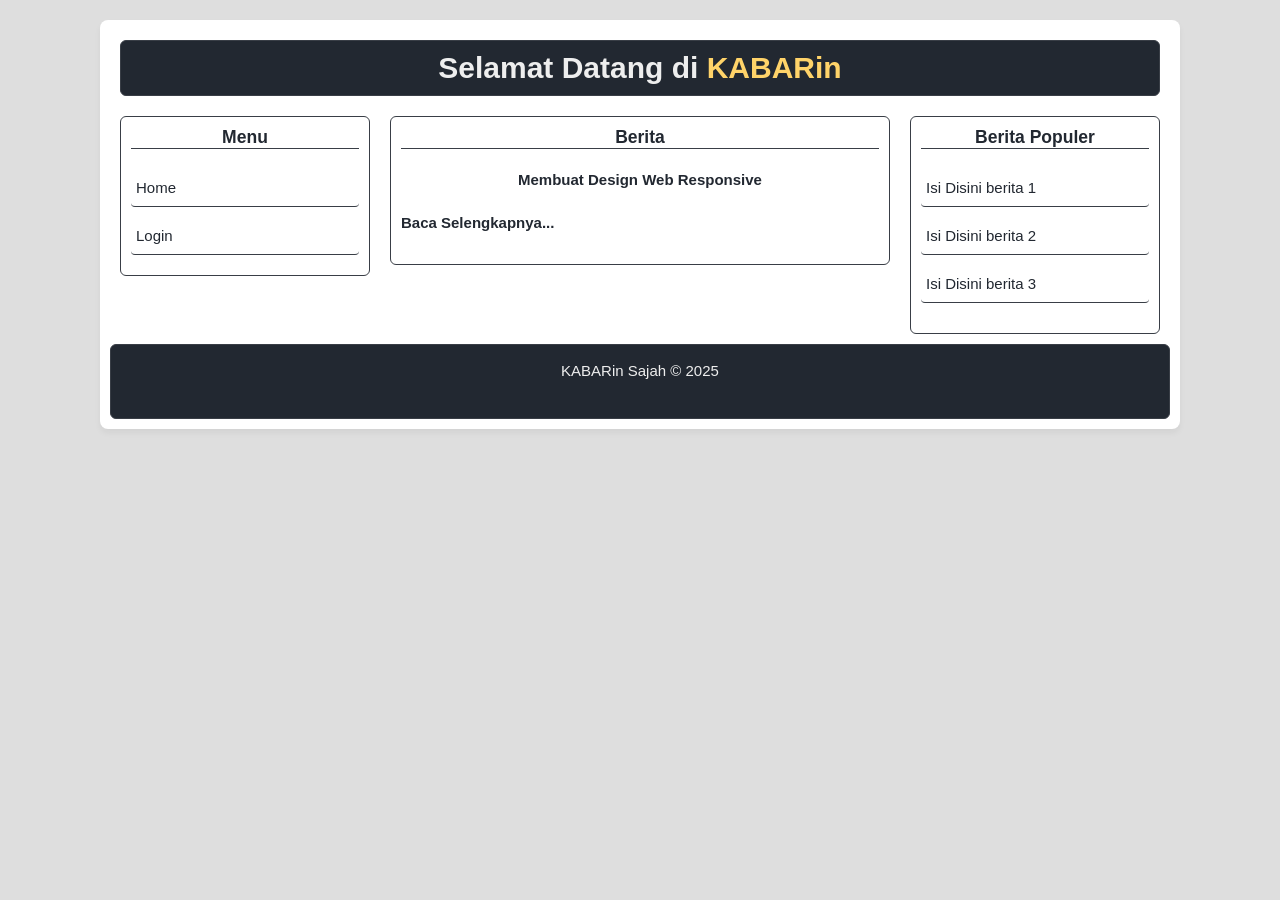
==== news/news1.html @ 0d75be3e "Add files via upload" ====
<!DOCTYPE html>
<html lang="id">

<head>
      <meta charset="UTF-8">
      <meta name="viewport" content="width=device-width, initial-scale=1.0">
      <title>KABARin</title>
      <link rel="stylesheet" href="../style.css">
</head>

<body>
      <div class="container">
            <div class="header">
                  <h1 style="text-align: center;">Selamat Datang di <b class="tag">KABARin</b></h1>
            </div>

            <div class="main">
                  <div class="left">
                        <h3 style="text-align: center;">Menu</h3>
                        <ul>
                              <li><a href="../index.html">Home</a></li>
                              <li><a href="../pages/login.html">Login</a></li>
                        </ul>
                  </div>
            </div>

            <div class="middle">
                  <h3 style="text-align: center;">Berita</h3>
                  <p style="text-align: center;"><strong><a href="#">Membuat Design Web Responsive</a></strong></p>
                  <p><a href="#">Baca Selengkapnya...</a></p>
            </div>

            <div class="right">
                  <h3 style="text-align: center;">Berita Populer</h3>
                  <p>
                  <ul>
                        <li><a href="news1.html">Isi Disini berita 1</a></li>
                        <li><a href="news2.html">Isi Disini berita 2</a></li>
                        <li><a href="news3.html">Isi Disini berita 3</a></li>
                  </ul>
                  </p>
            </div>

            <div class="footer">
                  <p style="text-align: center;">KABARin Sajah &copy; 2025</p>
            </div>
      </div>
</body>

</html>
---- style.css ----
:root {
      --main-color: #222831;
      --secondary-color: #393E46;
      --text-color: #EEEEEE;
      --background-color: #FFFFFF;
      --accent-color: #FFD369;
}

* {
      margin: 0;
      padding: 0;
      box-sizing: border-box;
}

body {
      background: #dedede;
      font-family: 'poppins', arial;
      font-size: 15px;
      color: var(--main-color);
}

p {
      margin-bottom: 20px;
      line-height: 1.5em;
}

h3 {
      margin-bottom: 20px;
      border-bottom: 1px solid var(--secondary-color);
      color: var(--main-color);
}

a {
      text-decoration: none;
      color: var(--main-color);
}

a:hover {
      color: var(--accent-color);
}

.tag {
      color: var(--accent-color);
      text-align: center;
}

.container {
      max-width: 1080px;
      margin: 20px auto;
      background: var(--background-color);
      overflow: hidden;
      padding: 10px;
      border-radius: 8px;
      box-shadow: 0 4px 6px rgba(0, 0, 0, 0.05);
}

.header {
      border: 1px solid var(--secondary-color);
      padding: 10px;
      margin: 10px;
      background: var(--main-color);
      color: var(--text-color);
      border-radius: 6px;
}

.left {
      width: 250px;
      border: 1px solid var(--secondary-color);
      padding: 10px;
      margin: 10px;
      float: left;
      background: var(--background-color);
      border-radius: 6px;
}

.left ul {
      list-style-type: none;
}

.left ul li a {
      display: block;
      border-bottom: 1px solid var(--secondary-color);
      margin-bottom: 10px;
      padding: 10px 5px;
      color: var(--main-color);
      border-radius: 4px;
      transition: all 0.3s ease;
}

.left ul li a:hover {
      color: var(--text-color);
      background: var(--main-color);
}

.middle {
      width: 500px;
      border: 1px solid var(--secondary-color);
      padding: 10px;
      margin: 10px;
      float: left;
      background: var(--background-color);
      border-radius: 6px;
}

.middle img {
      max-width: 100%;
      height: auto;
      border-radius: 4px;
}

.middle a {
      font-weight: bold;
}

.right {
      width: 250px;
      border: 1px solid var(--secondary-color);
      padding: 10px;
      margin: 10px;
      float: left;
      background: var(--background-color);
      border-radius: 6px;
}

.right ul {
      list-style-type: none;
}

.right ul li {
      display: block;
}

.right ul li a {
      display: block;
      border-bottom: 1px solid var(--secondary-color);
      margin-bottom: 10px;
      padding: 10px 5px;
      border-radius: 4px;
      transition: all 0.3s ease;
}

.right ul li a:hover {
      color: var(--text-color);
      background: var(--main-color);
}

.footer {
      clear: both;
      border: 1px solid var(--secondary-color);
      padding: 15px;
      background: var(--main-color);
      border-radius: 6px;
      text-align: center;
      color: var(--text-color);
}

/* Styling untuk form */
form {
      max-width: 300px;
      margin: 0 auto;
      padding: 20px;
}

/* Styling untuk label */
label {
      display: block;
      margin-bottom: 8px;
      font-weight: 600;
      color: var(--main-color);
}

/* Styling untuk input text dan password */
input[type="text"],
input[type="password"] {
      width: 100%;
      padding: 12px;
      margin-bottom: 15px;
      border: 2px solid var(--secondary-color);
      border-radius: 4px;
      background-color: var(--background-color);
      color: var(--main-color);
      font-family: 'poppins', arial;
      font-size: 14px;
      transition: all 0.3s ease;
}

/* Efek focus pada input */
input[type="text"]:focus,
input[type="password"]:focus {
      outline: none;
      border-color: var(--accent-color);
      box-shadow: 0 0 5px rgba(255, 211, 105, 0.5);
}

/* Styling untuk tombol submit */
input[type="submit"] {
      width: 100%;
      padding: 12px;
      background-color: var(--accent-color);
      color: var(--main-color);
      border: none;
      border-radius: 4px;
      font-family: 'poppins', arial;
      font-size: 16px;
      font-weight: 600;
      cursor: pointer;
      transition: all 0.3s ease;
}

/* Efek hover pada tombol submit */
input[type="submit"]:hover {
      background-color: #e6be5f;
      transform: translateY(-2px);
      box-shadow: 0 4px 8px rgba(0, 0, 0, 0.1);
}

/* Efek active pada tombol submit */
input[type="submit"]:active {
      transform: translateY(0);
      box-shadow: none;
}

/* Styling untuk note di bawah form */
form p {
      margin-top: 20px;
      font-size: 13px;
      color: var(--main-color);
      opacity: 0.8;
      line-height: 1.4;
}

/* Styling untuk teks berwarna merah pada note */
form b {
      color: red;
      font-weight: 600;
}

@media screen and (max-width: 959px) {
      #container {
            width: 100%;
      }

      #left-column {
            width: 70%;
      }

      #right-column {
            width: 30%;
      }

      img {
            width: 100%;
      }
}

@media screen and (max-width: 1080px) {
      .container {
            width: 100%;
      }

      .left {
            width: 25%;
            background: var(--background-color);
      }

      .middle {
            width: 68%;
            float: right;
      }

      .right {
            clear: both;
            padding: 1% 4%;
            width: auto;
            float: none;
            background: var(--background-color);
      }
}

@media screen and (max-width: 780px) {

      .header,
      footer {
            text-align: center;
      }

      .left {
            width: auto;
            float: none;
      }

      .middle {
            width: auto;
            float: none;
      }
}
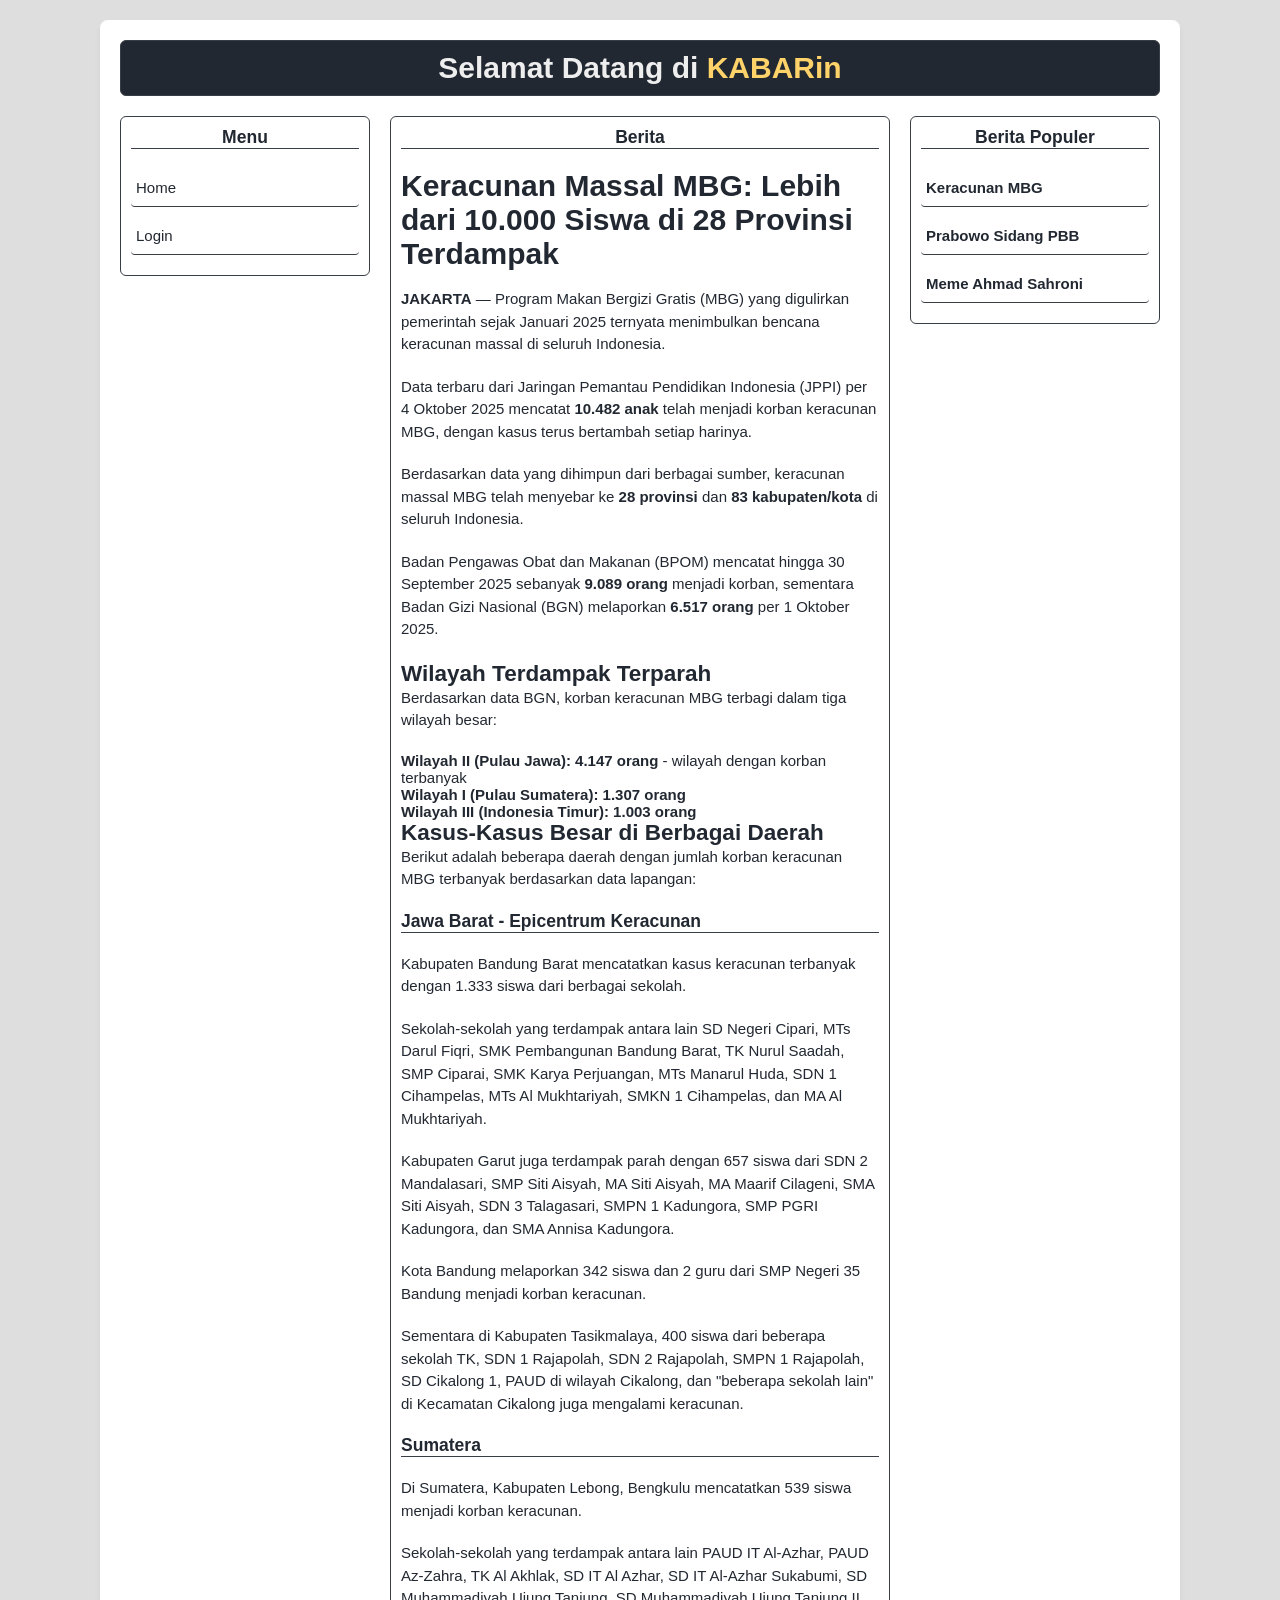
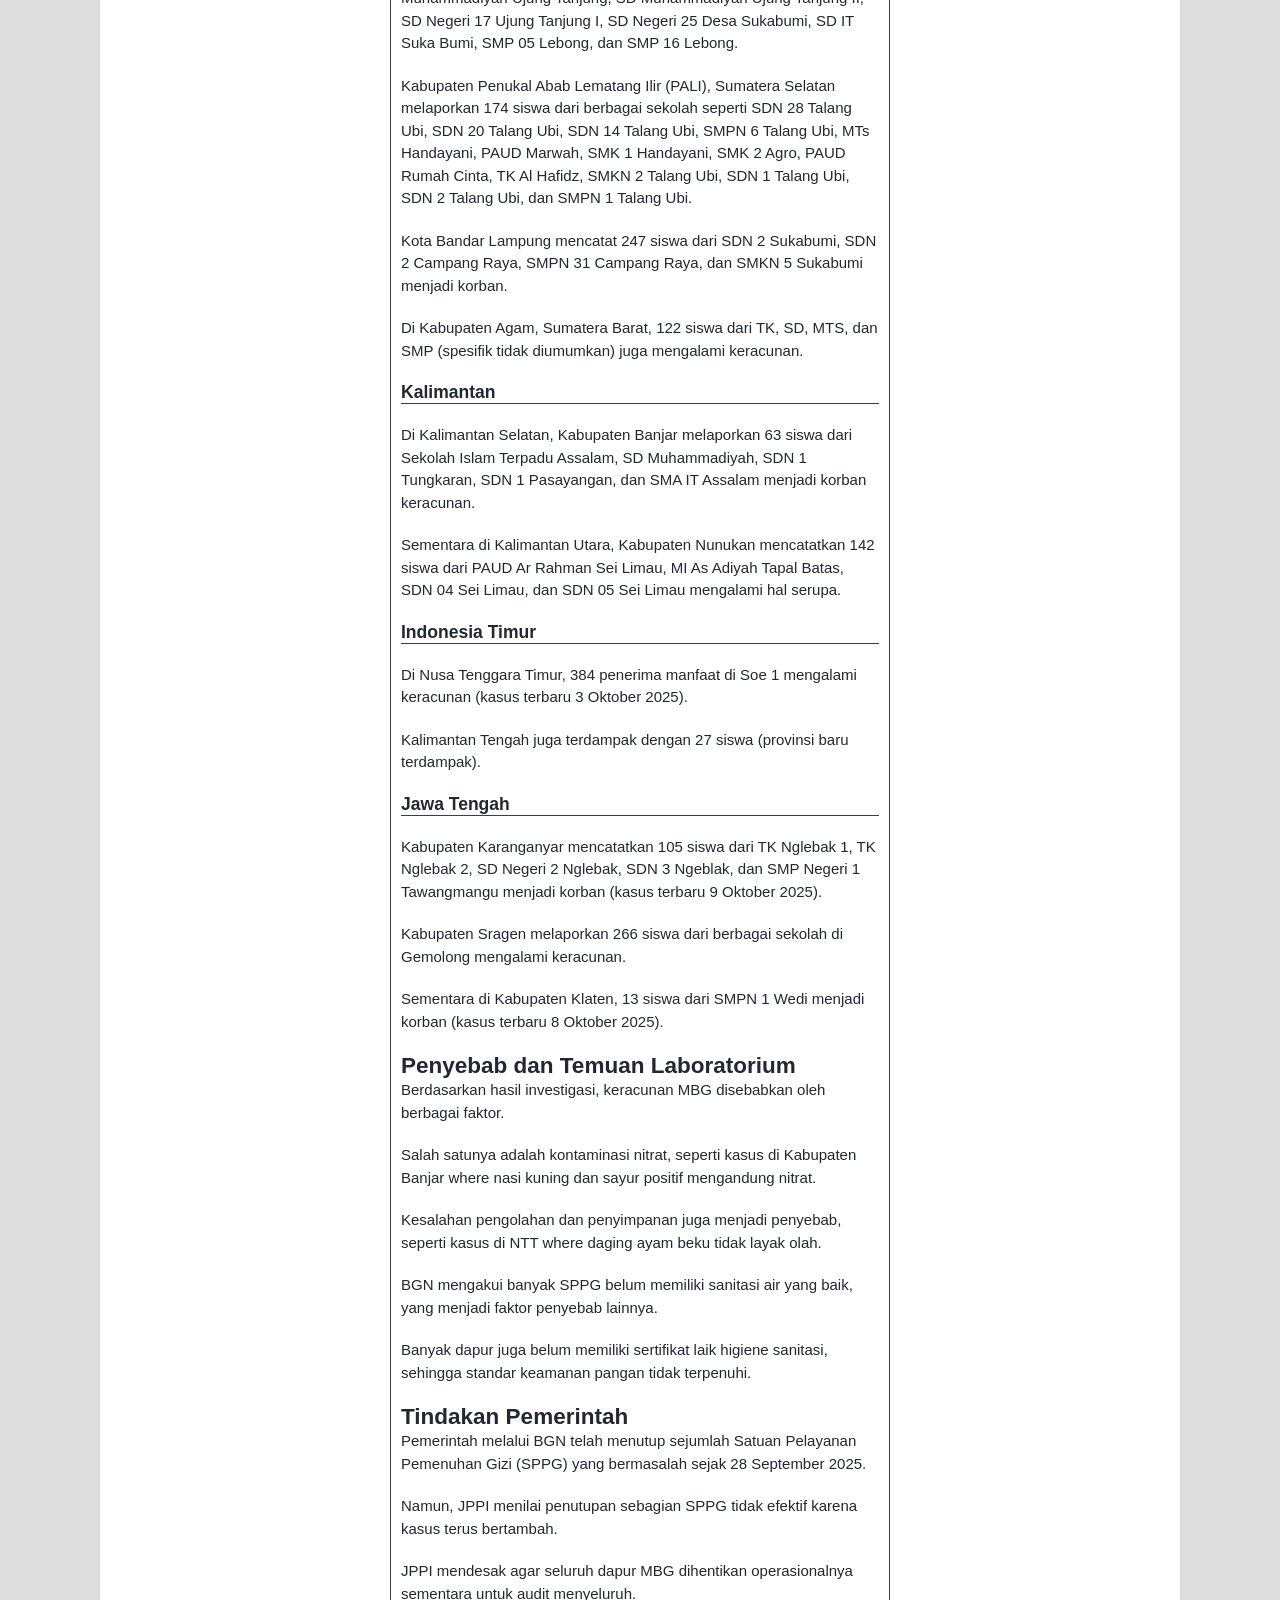
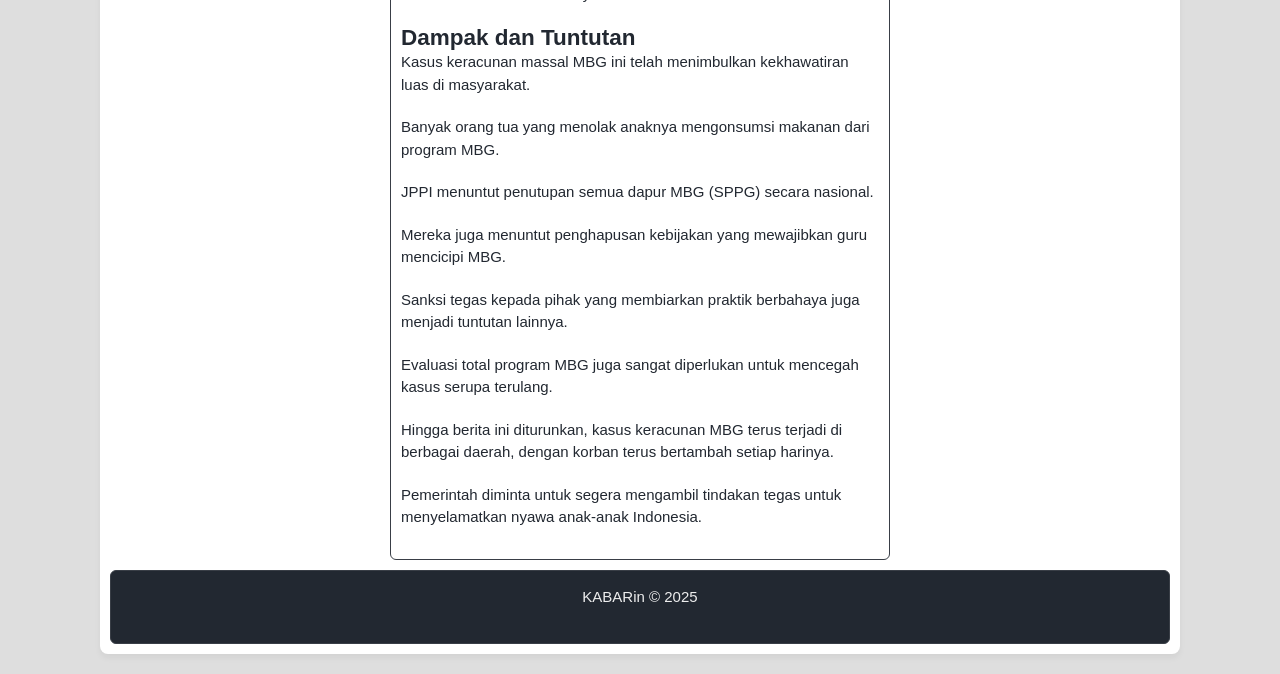
==== commit f7aafecc: "Add files via upload" ====
--- a/news/news1.html
+++ b/news/news1.html
@@ -22,27 +22,136 @@
                               <li><a href="../pages/login.html">Login</a></li>
                         </ul>
                   </div>
-            </div>
 
-            <div class="middle">
-                  <h3 style="text-align: center;">Berita</h3>
-                  <p style="text-align: center;"><strong><a href="#">Membuat Design Web Responsive</a></strong></p>
-                  <p><a href="#">Baca Selengkapnya...</a></p>
-            </div>
+                  <div class="middle">
+                        <h3 style="text-align: center;">Berita</h3>
+                        <h1>Keracunan Massal MBG: Lebih dari 10.000 Siswa di 28 Provinsi Terdampak</h1><br>
 
-            <div class="right">
-                  <h3 style="text-align: center;">Berita Populer</h3>
-                  <p>
-                  <ul>
-                        <li><a href="news1.html">Isi Disini berita 1</a></li>
-                        <li><a href="news2.html">Isi Disini berita 2</a></li>
-                        <li><a href="news3.html">Isi Disini berita 3</a></li>
-                  </ul>
-                  </p>
+                        <p><b>JAKARTA</b> — Program Makan Bergizi Gratis (MBG) yang digulirkan pemerintah sejak Januari
+                              2025 ternyata menimbulkan bencana keracunan massal di seluruh Indonesia.</p>
+                        <p>Data terbaru dari Jaringan Pemantau Pendidikan Indonesia (JPPI) per 4 Oktober 2025 mencatat
+                              <b>10.482 anak</b> telah menjadi korban keracunan MBG, dengan kasus terus bertambah setiap
+                              harinya.
+                        </p>
+
+                        <p>Berdasarkan data yang dihimpun dari berbagai sumber, keracunan massal MBG telah menyebar ke
+                              <b>28 provinsi</b> dan <b>83 kabupaten/kota</b> di seluruh Indonesia.
+                        </p>
+                        <p>Badan Pengawas Obat dan Makanan (BPOM) mencatat hingga 30 September 2025 sebanyak <b>9.089
+                                    orang</b> menjadi korban, sementara Badan Gizi Nasional (BGN) melaporkan <b>6.517
+                                    orang</b> per 1 Oktober 2025.</p>
+
+                        <h2>Wilayah Terdampak Terparah</h2>
+                        <p>Berdasarkan data BGN, korban keracunan MBG terbagi dalam tiga wilayah besar:</p>
+                        <ul>
+                              <li><b>Wilayah II (Pulau Jawa): 4.147 orang</b> - wilayah dengan korban terbanyak</li>
+                              <li><b>Wilayah I (Pulau Sumatera): 1.307 orang</b></li>
+                              <li><b>Wilayah III (Indonesia Timur): 1.003 orang</b></li>
+                        </ul>
+
+                        <h2>Kasus-Kasus Besar di Berbagai Daerah</h2>
+                        <p>Berikut adalah beberapa daerah dengan jumlah korban keracunan MBG terbanyak berdasarkan data
+                              lapangan:</p>
+
+                        <h3>Jawa Barat - Epicentrum Keracunan</h3>
+                        <p>Kabupaten Bandung Barat mencatatkan kasus keracunan terbanyak dengan 1.333 siswa dari
+                              berbagai sekolah.</p>
+                        <p>Sekolah-sekolah yang terdampak antara lain SD Negeri Cipari, MTs Darul Fiqri, SMK Pembangunan
+                              Bandung Barat, TK Nurul Saadah, SMP Ciparai, SMK Karya Perjuangan, MTs Manarul Huda, SDN 1
+                              Cihampelas, MTs Al Mukhtariyah, SMKN 1 Cihampelas, dan MA Al Mukhtariyah.</p>
+                        <p>Kabupaten Garut juga terdampak parah dengan 657 siswa dari SDN 2 Mandalasari, SMP Siti
+                              Aisyah, MA Siti Aisyah, MA Maarif Cilageni, SMA Siti Aisyah, SDN 3 Talagasari, SMPN 1
+                              Kadungora, SMP PGRI Kadungora, dan SMA Annisa Kadungora.</p>
+                        <p>Kota Bandung melaporkan 342 siswa dan 2 guru dari SMP Negeri 35 Bandung menjadi korban
+                              keracunan.</p>
+                        <p>Sementara di Kabupaten Tasikmalaya, 400 siswa dari beberapa sekolah TK, SDN 1 Rajapolah, SDN
+                              2 Rajapolah, SMPN 1 Rajapolah, SD Cikalong 1, PAUD di wilayah Cikalong, dan "beberapa
+                              sekolah lain" di Kecamatan Cikalong juga mengalami keracunan.</p>
+
+                        <h3>Sumatera</h3>
+                        <p>Di Sumatera, Kabupaten Lebong, Bengkulu mencatatkan 539 siswa menjadi korban keracunan.</p>
+                        <p>Sekolah-sekolah yang terdampak antara lain PAUD IT Al-Azhar, PAUD Az-Zahra, TK Al Akhlak, SD
+                              IT Al Azhar, SD IT Al-Azhar Sukabumi, SD Muhammadiyah Ujung Tanjung, SD Muhammadiyah Ujung
+                              Tanjung II, SD Negeri 17 Ujung Tanjung I, SD Negeri 25 Desa Sukabumi, SD IT Suka Bumi, SMP
+                              05 Lebong, dan SMP 16 Lebong.</p>
+                        <p>Kabupaten Penukal Abab Lematang Ilir (PALI), Sumatera Selatan melaporkan 174 siswa dari
+                              berbagai sekolah seperti SDN 28 Talang Ubi, SDN 20 Talang Ubi, SDN 14 Talang Ubi, SMPN 6
+                              Talang Ubi, MTs Handayani, PAUD Marwah, SMK 1 Handayani, SMK 2 Agro, PAUD Rumah Cinta, TK
+                              Al Hafidz, SMKN 2 Talang Ubi, SDN 1 Talang Ubi, SDN 2 Talang Ubi, dan SMPN 1 Talang Ubi.
+                        </p>
+                        <p>Kota Bandar Lampung mencatat 247 siswa dari SDN 2 Sukabumi, SDN 2 Campang Raya, SMPN 31
+                              Campang Raya, dan SMKN 5 Sukabumi menjadi korban.</p>
+                        <p>Di Kabupaten Agam, Sumatera Barat, 122 siswa dari TK, SD, MTS, dan SMP (spesifik tidak
+                              diumumkan) juga mengalami keracunan.</p>
+
+                        <h3>Kalimantan</h3>
+                        <p>Di Kalimantan Selatan, Kabupaten Banjar melaporkan 63 siswa dari Sekolah Islam Terpadu
+                              Assalam, SD Muhammadiyah, SDN 1 Tungkaran, SDN 1 Pasayangan, dan SMA IT Assalam menjadi
+                              korban keracunan.</p>
+                        <p>Sementara di Kalimantan Utara, Kabupaten Nunukan mencatatkan 142 siswa dari PAUD Ar Rahman
+                              Sei Limau, MI As Adiyah Tapal Batas, SDN 04 Sei Limau, dan SDN 05 Sei Limau mengalami hal
+                              serupa.</p>
+
+                        <h3>Indonesia Timur</h3>
+                        <p>Di Nusa Tenggara Timur, 384 penerima manfaat di Soe 1 mengalami keracunan (kasus terbaru 3
+                              Oktober 2025).</p>
+                        <p>Kalimantan Tengah juga terdampak dengan 27 siswa (provinsi baru terdampak).</p>
+
+                        <h3>Jawa Tengah</h3>
+                        <p>Kabupaten Karanganyar mencatatkan 105 siswa dari TK Nglebak 1, TK Nglebak 2, SD Negeri 2
+                              Nglebak, SDN 3 Ngeblak, dan SMP Negeri 1 Tawangmangu menjadi korban (kasus terbaru 9
+                              Oktober 2025).</p>
+                        <p>Kabupaten Sragen melaporkan 266 siswa dari berbagai sekolah di Gemolong mengalami keracunan.
+                        </p>
+                        <p>Sementara di Kabupaten Klaten, 13 siswa dari SMPN 1 Wedi menjadi korban (kasus terbaru 8
+                              Oktober 2025).</p>
+
+                        <h2>Penyebab dan Temuan Laboratorium</h2>
+                        <p>Berdasarkan hasil investigasi, keracunan MBG disebabkan oleh berbagai faktor.</p>
+                        <p>Salah satunya adalah kontaminasi nitrat, seperti kasus di Kabupaten Banjar where nasi kuning
+                              dan sayur positif mengandung nitrat.</p>
+                        <p>Kesalahan pengolahan dan penyimpanan juga menjadi penyebab, seperti kasus di NTT where daging
+                              ayam beku tidak layak olah.</p>
+                        <p>BGN mengakui banyak SPPG belum memiliki sanitasi air yang baik, yang menjadi faktor penyebab
+                              lainnya.</p>
+                        <p>Banyak dapur juga belum memiliki sertifikat laik higiene sanitasi, sehingga standar keamanan
+                              pangan tidak terpenuhi.</p>
+
+                        <h2>Tindakan Pemerintah</h2>
+                        <p>Pemerintah melalui BGN telah menutup sejumlah Satuan Pelayanan Pemenuhan Gizi (SPPG) yang
+                              bermasalah sejak 28 September 2025.</p>
+                        <p>Namun, JPPI menilai penutupan sebagian SPPG tidak efektif karena kasus terus bertambah.</p>
+                        <p>JPPI mendesak agar seluruh dapur MBG dihentikan operasionalnya sementara untuk audit
+                              menyeluruh.</p>
+
+                        <h2>Dampak dan Tuntutan</h2>
+                        <p>Kasus keracunan massal MBG ini telah menimbulkan kekhawatiran luas di masyarakat.</p>
+                        <p>Banyak orang tua yang menolak anaknya mengonsumsi makanan dari program MBG.</p>
+                        <p>JPPI menuntut penutupan semua dapur MBG (SPPG) secara nasional.</p>
+                        <p>Mereka juga menuntut penghapusan kebijakan yang mewajibkan guru mencicipi MBG.</p>
+                        <p>Sanksi tegas kepada pihak yang membiarkan praktik berbahaya juga menjadi tuntutan lainnya.
+                        </p>
+                        <p>Evaluasi total program MBG juga sangat diperlukan untuk mencegah kasus serupa terulang.</p>
+
+                        <p>Hingga berita ini diturunkan, kasus keracunan MBG terus terjadi di berbagai daerah, dengan
+                              korban terus bertambah setiap harinya.</p>
+                        <p>Pemerintah diminta untuk segera mengambil tindakan tegas untuk menyelamatkan nyawa anak-anak
+                              Indonesia.</p>
+                  </div>
+
+                  <div class="right">
+                        <h3 style="text-align: center;">Berita Populer</h3>
+                        <ul>
+                              <li><a href="news1.html"><b>Keracunan MBG</b></a></li>
+                              <li><a href="news2.html"><b>Prabowo Sidang PBB</b></a></li>
+                              <li><a href="news3.html"><b>Meme Ahmad Sahroni</b></a></li>
+                        </ul>
+                  </div>
+
             </div>
 
             <div class="footer">
-                  <p style="text-align: center;">KABARin Sajah &copy; 2025</p>
+                  <p style="text-align: center;">KABARin &copy; 2025</p>
             </div>
       </div>
 </body>
--- a/style.css
+++ b/style.css
@@ -17,6 +17,10 @@
       font-family: 'poppins', arial;
       font-size: 15px;
       color: var(--main-color);
+}
+
+ul {
+      list-style-type: none;
 }
 
 p {
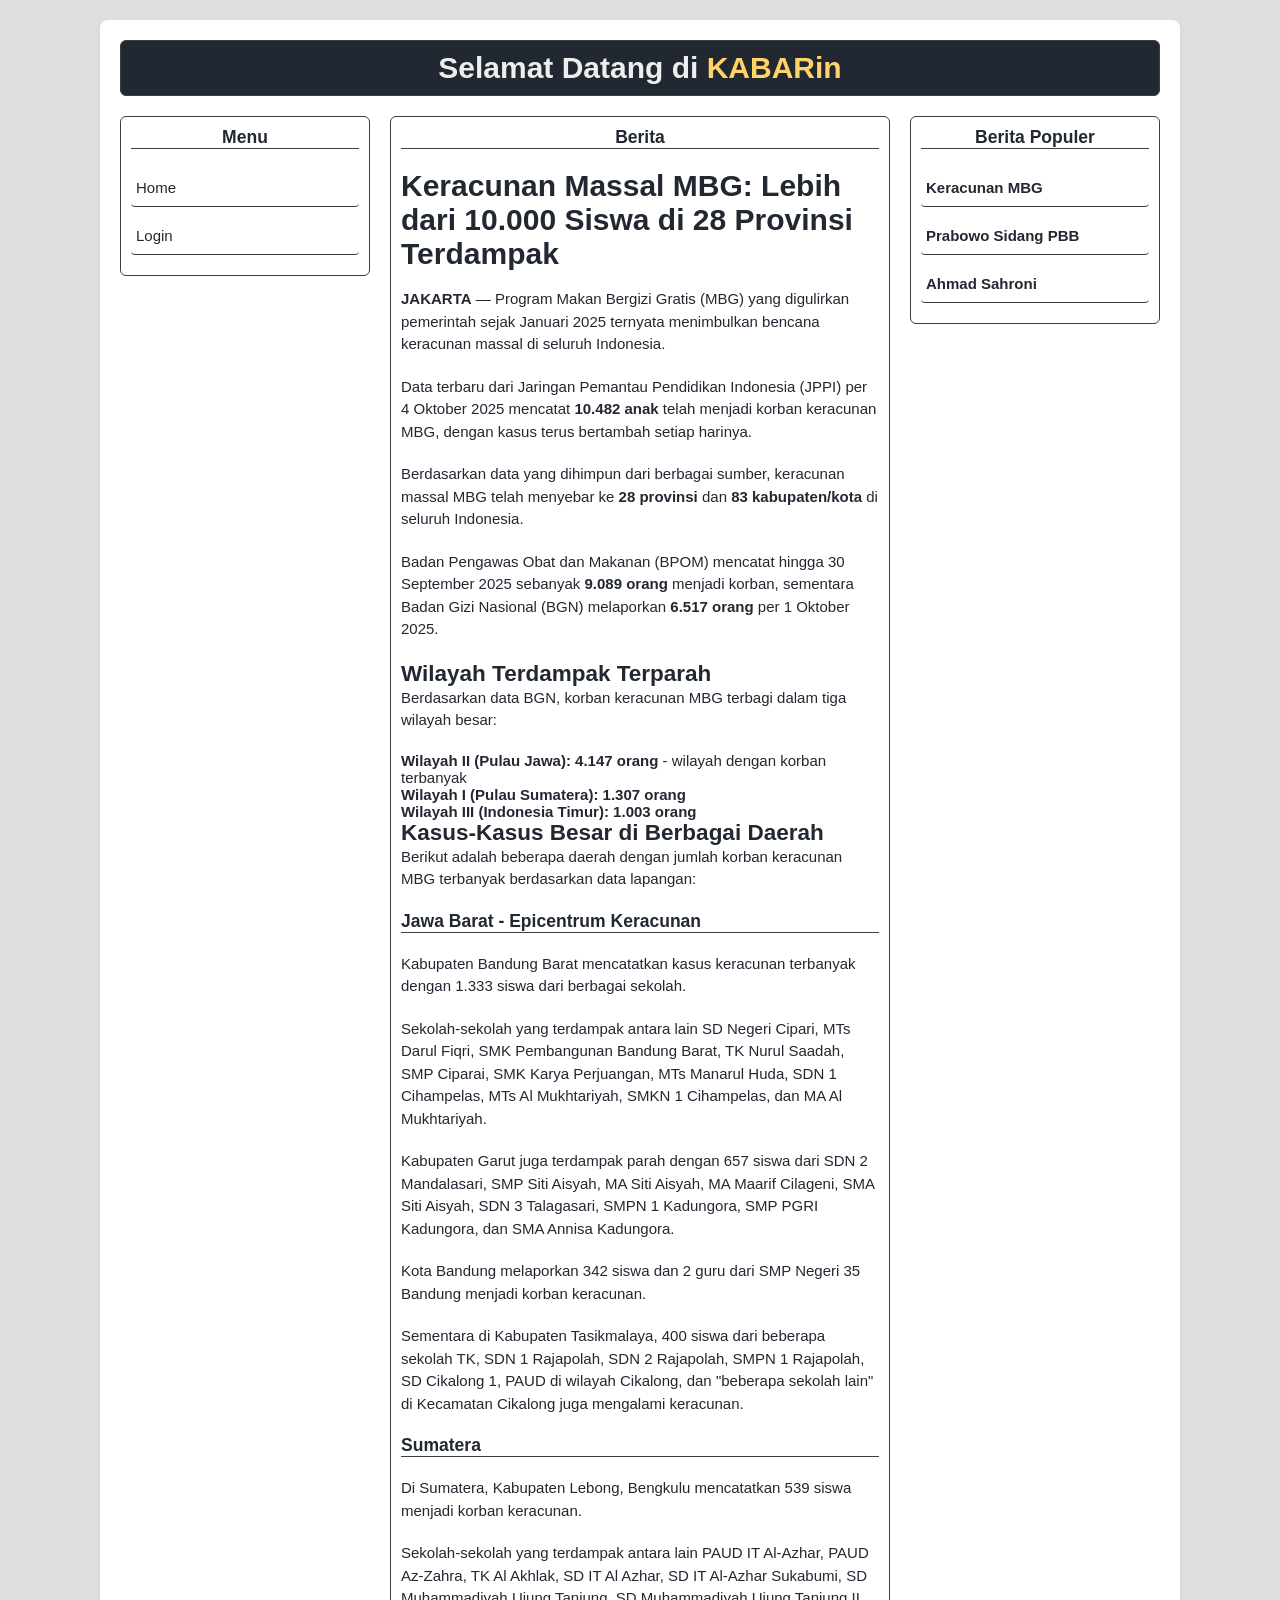
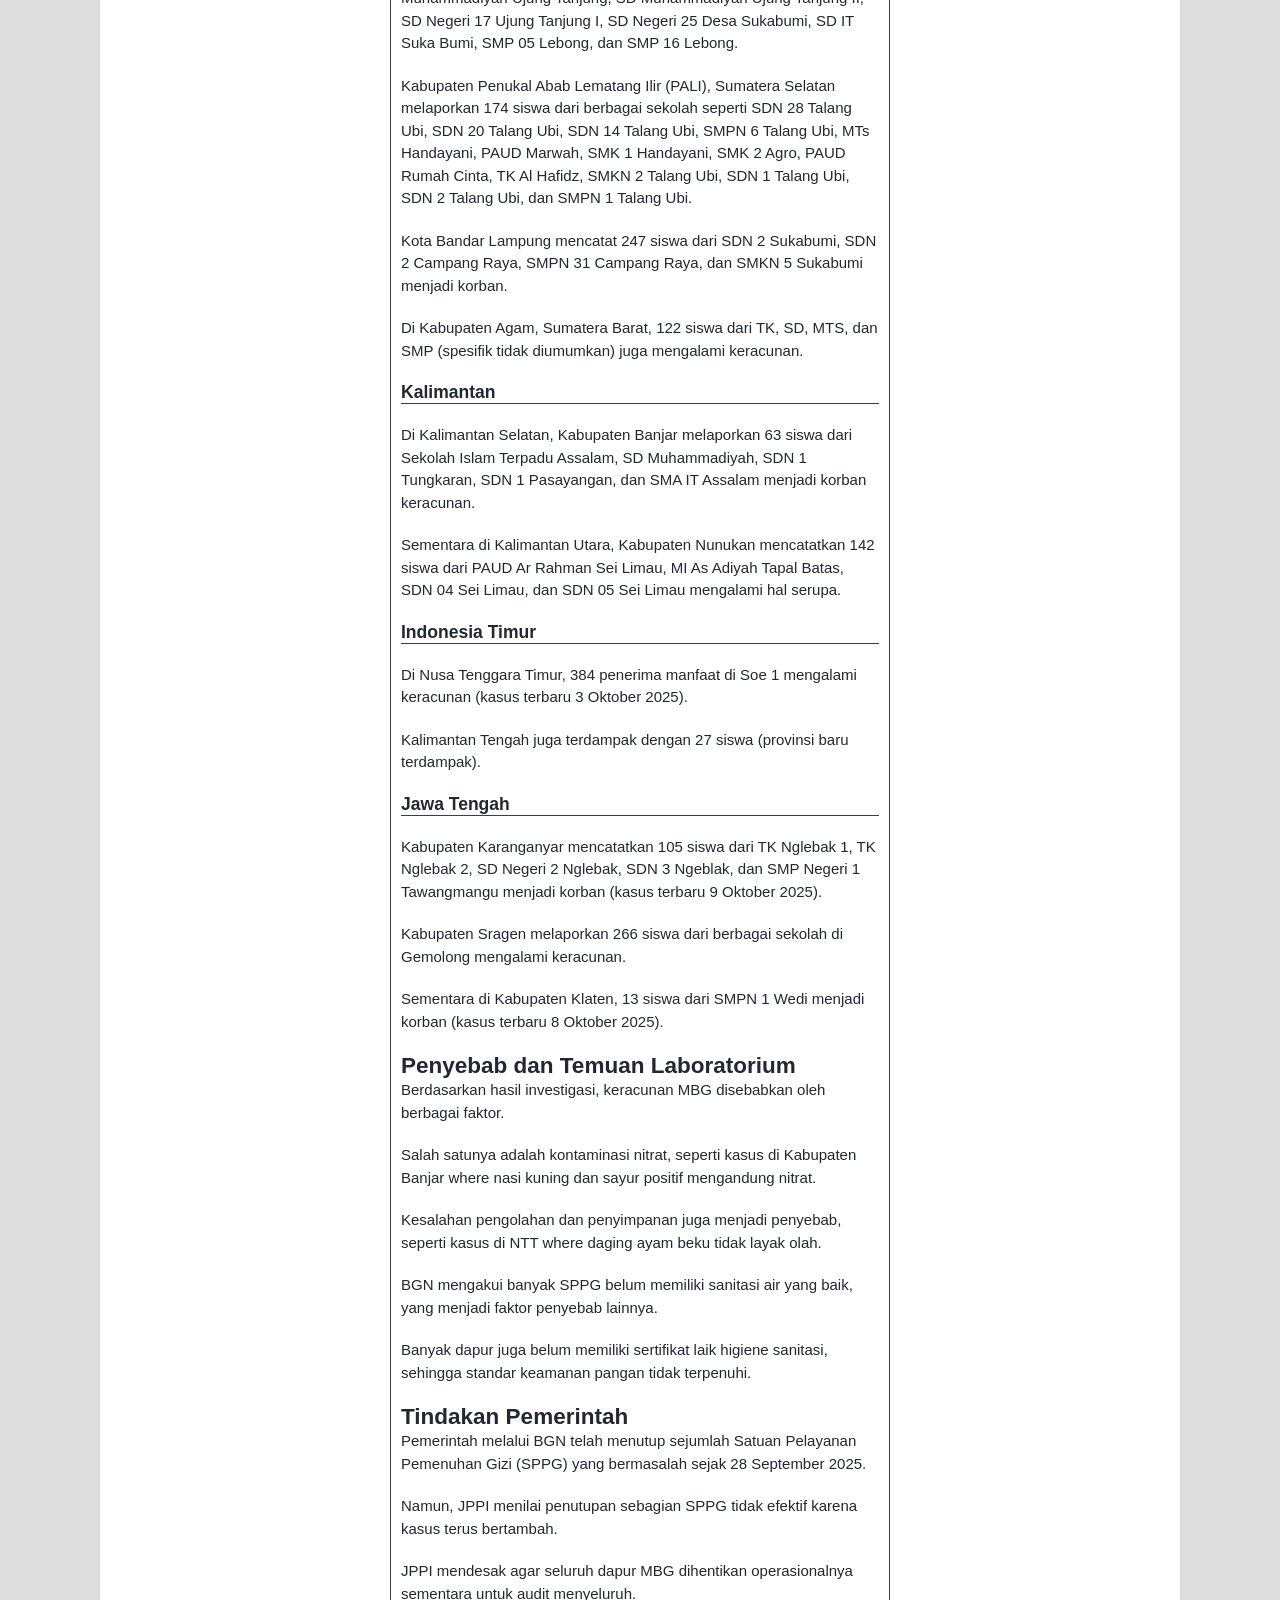
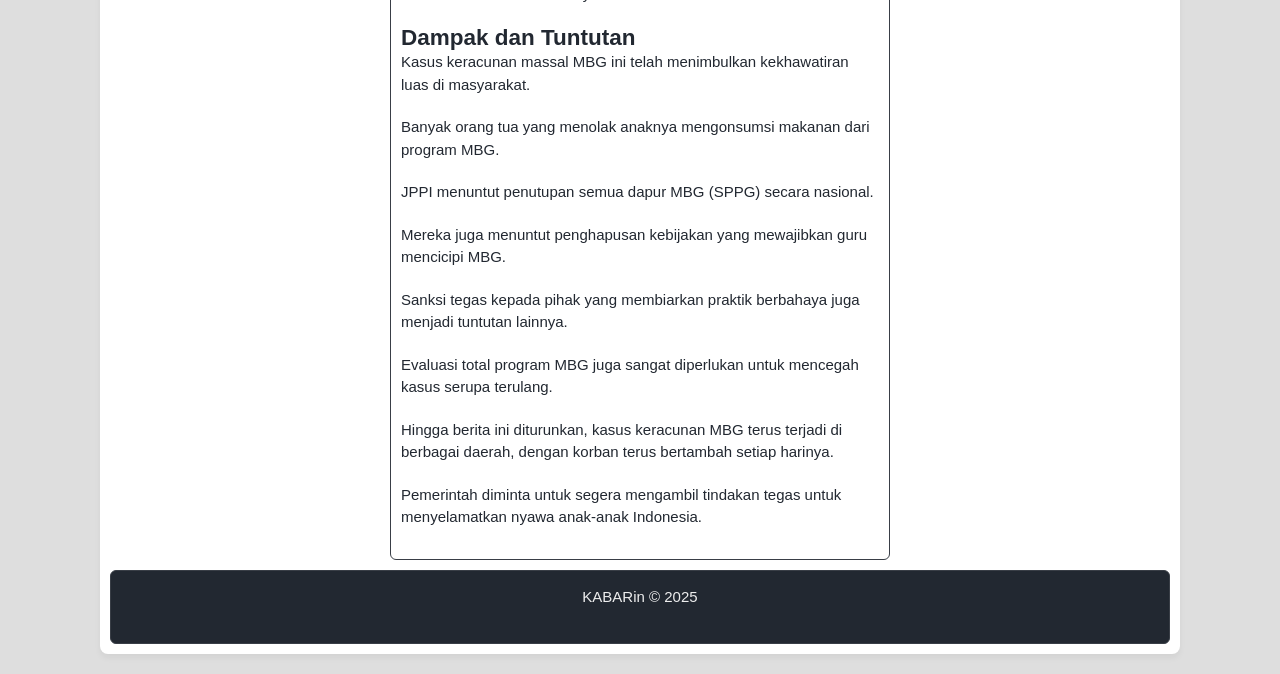
==== commit e40735bf: "Add files via upload" ====
--- a/news/news1.html
+++ b/news/news1.html
@@ -6,6 +6,7 @@
       <meta name="viewport" content="width=device-width, initial-scale=1.0">
       <title>KABARin</title>
       <link rel="stylesheet" href="../style.css">
+      <link rel="icon" type="image/x-icon" href="../img/reze.png">
 </head>
 
 <body>
@@ -144,7 +145,7 @@
                         <ul>
                               <li><a href="news1.html"><b>Keracunan MBG</b></a></li>
                               <li><a href="news2.html"><b>Prabowo Sidang PBB</b></a></li>
-                              <li><a href="news3.html"><b>Meme Ahmad Sahroni</b></a></li>
+                              <li><a href="news3.html"><b>Ahmad Sahroni</b></a></li>
                         </ul>
                   </div>
 
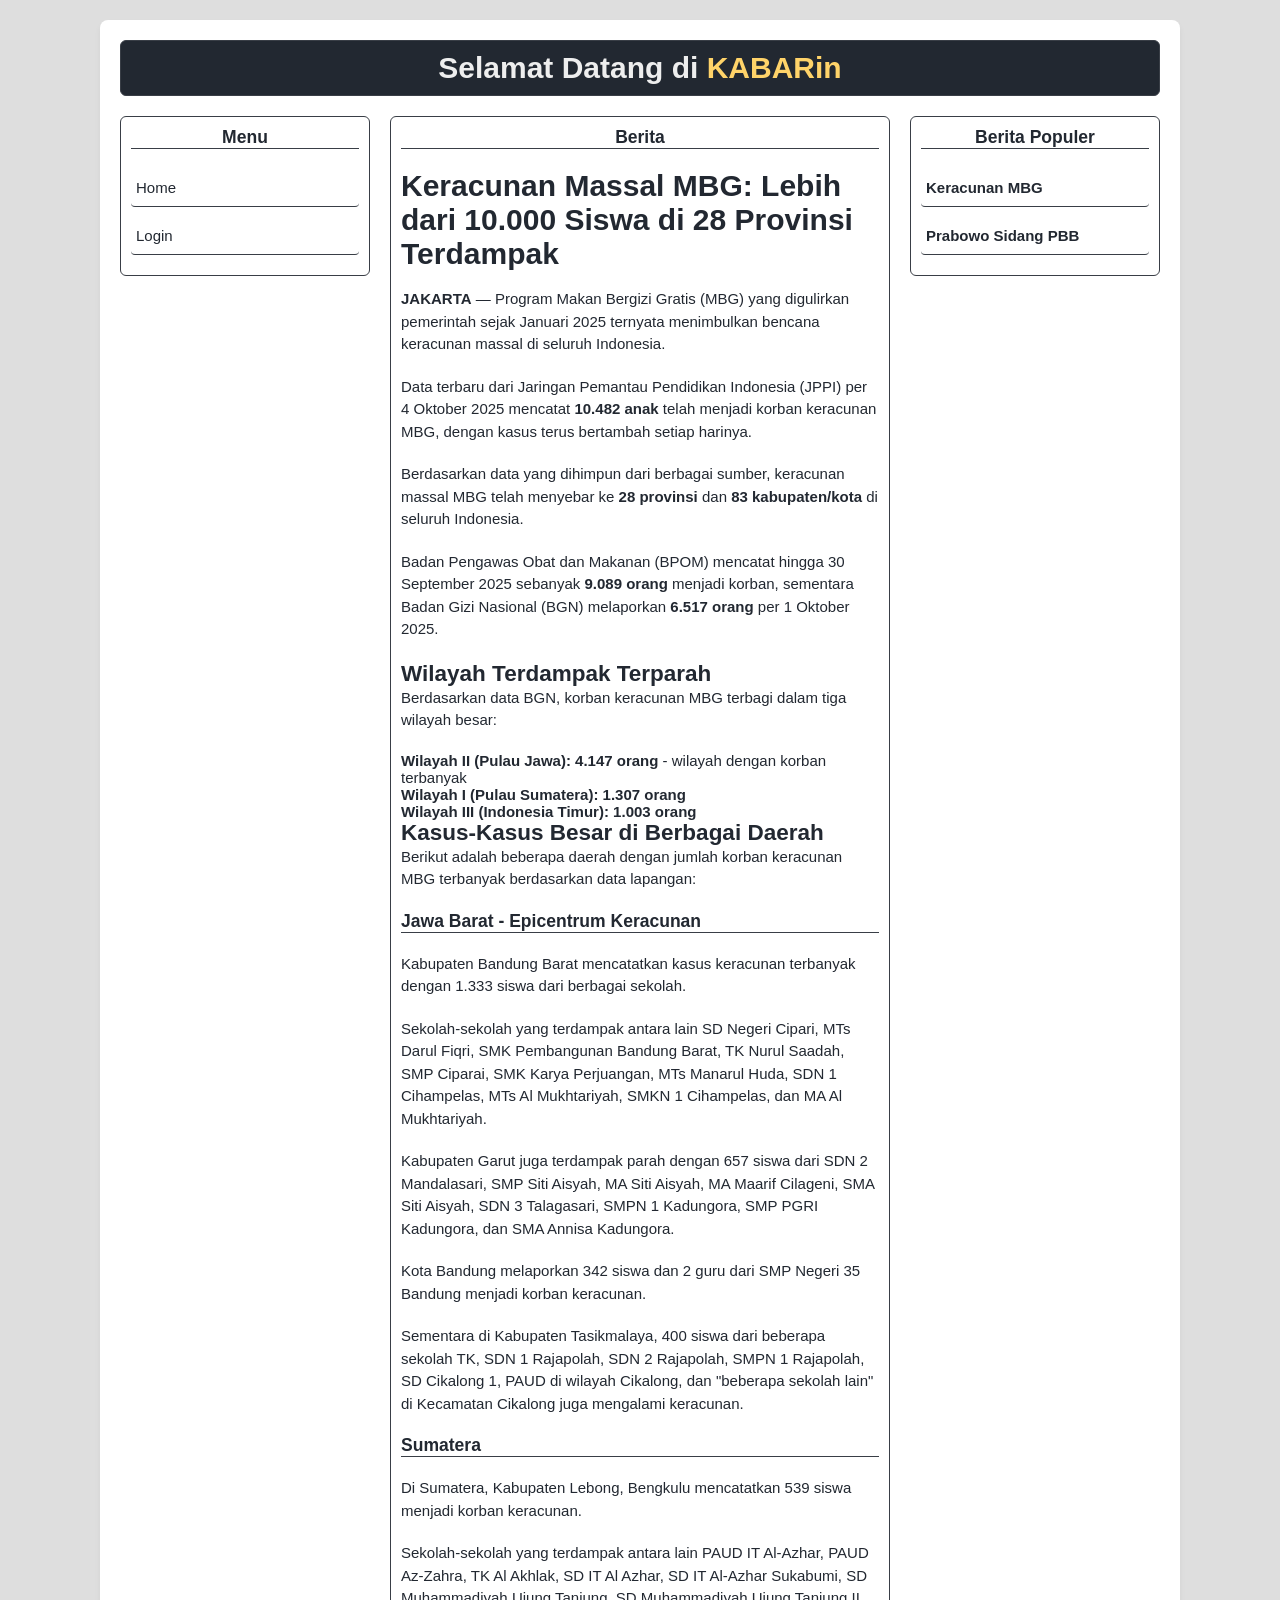
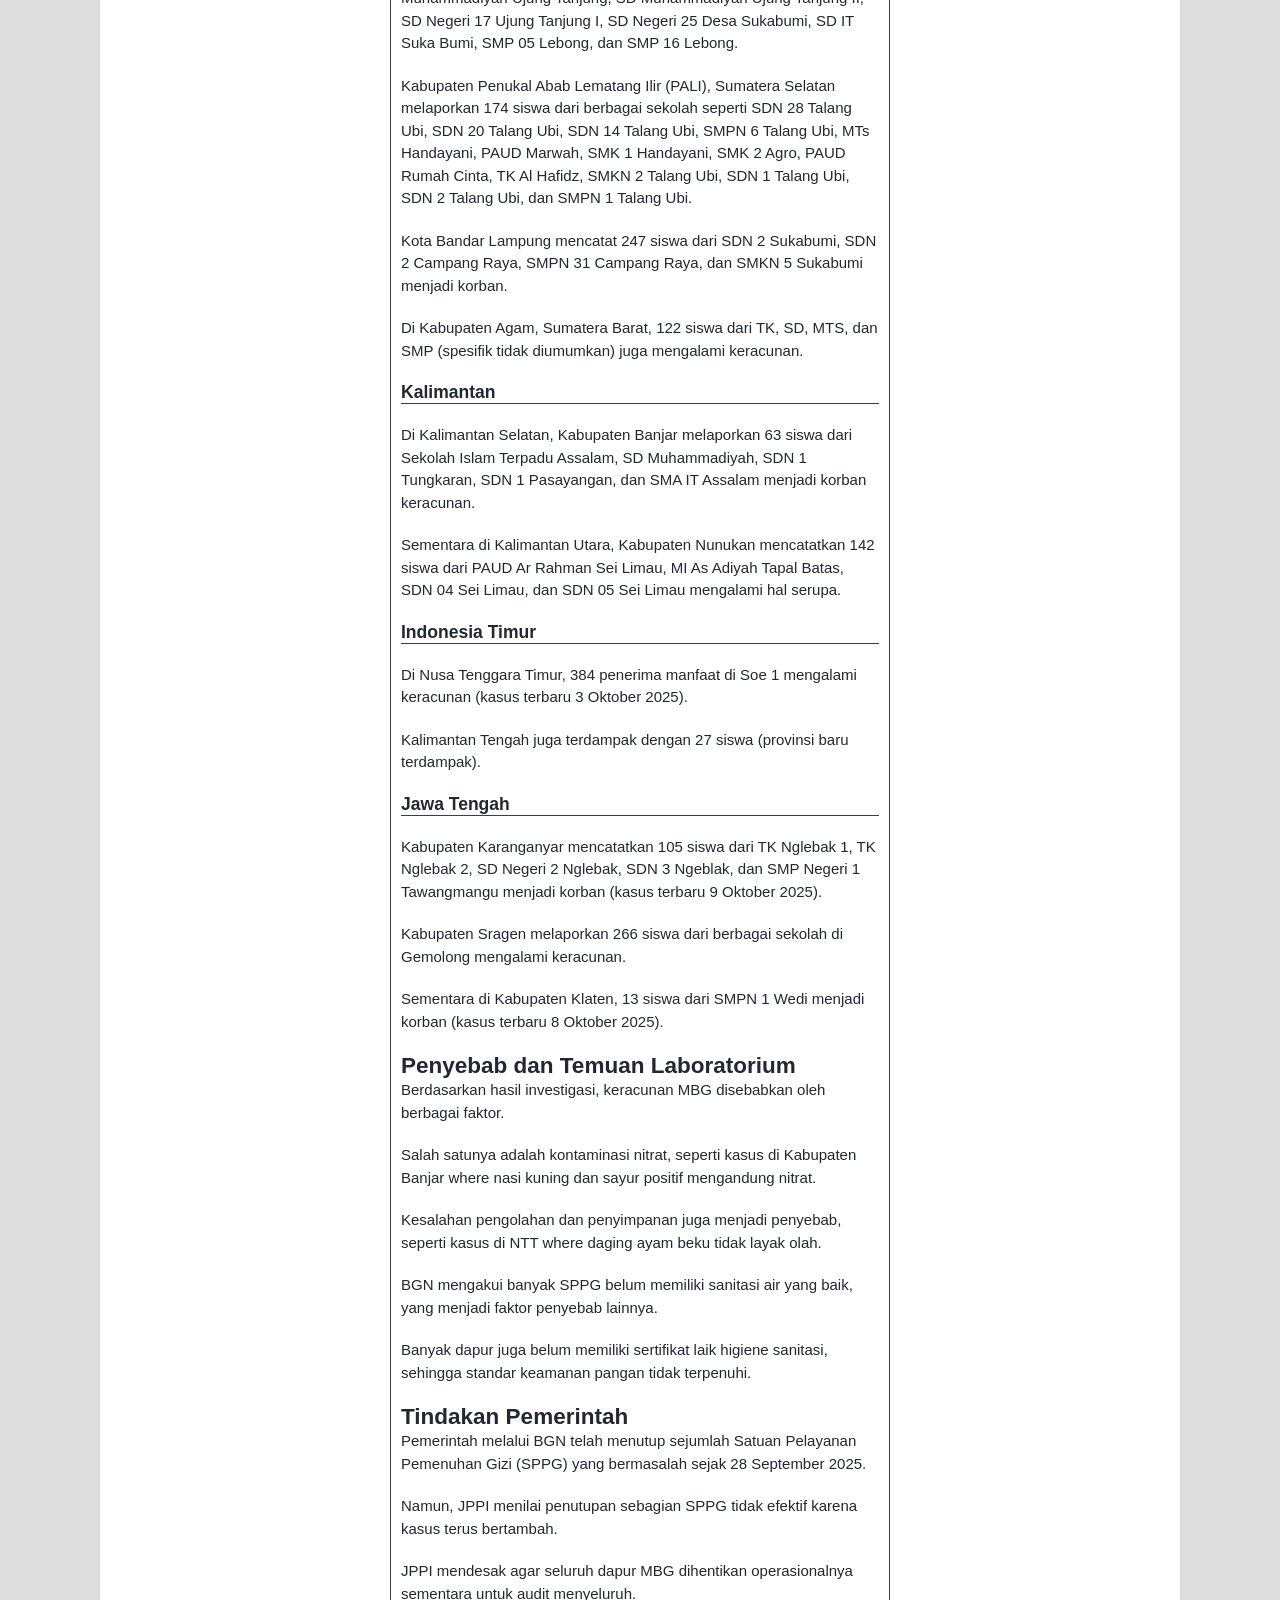
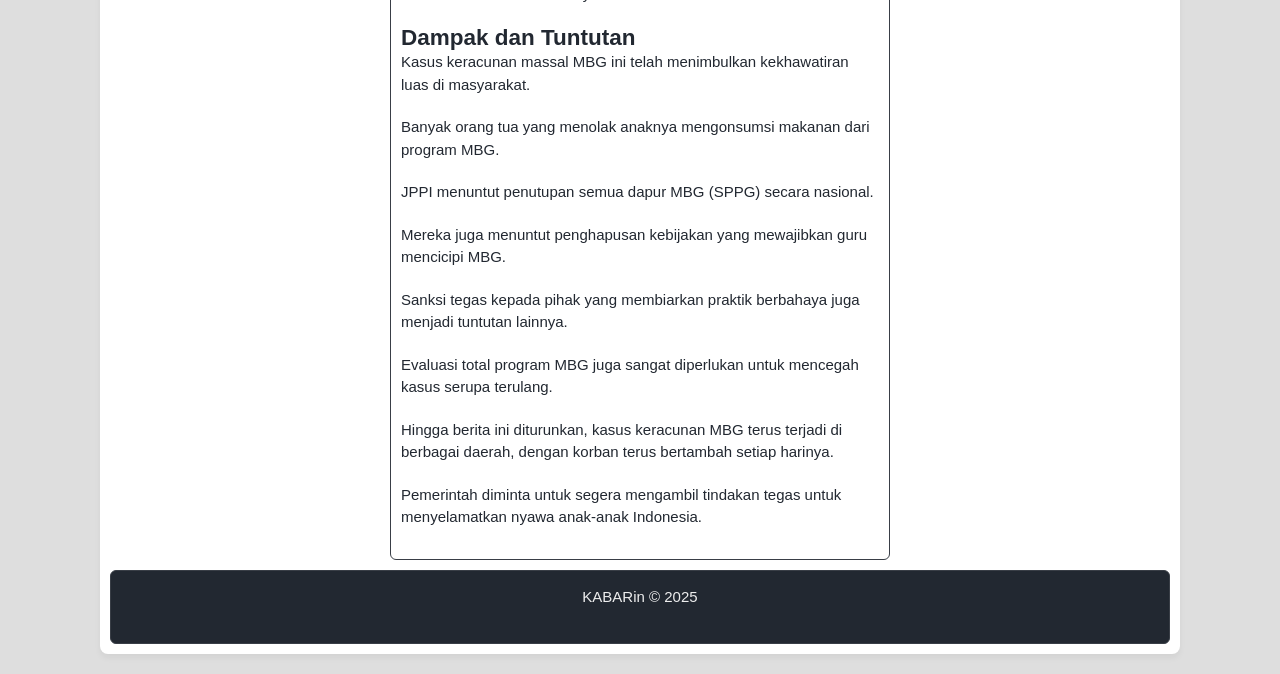
==== commit 8b323a0f: "Add files via upload" ====
--- a/news/news1.html
+++ b/news/news1.html
@@ -145,7 +145,7 @@
                         <ul>
                               <li><a href="news1.html"><b>Keracunan MBG</b></a></li>
                               <li><a href="news2.html"><b>Prabowo Sidang PBB</b></a></li>
-                              <li><a href="news3.html"><b>Ahmad Sahroni</b></a></li>
+                              <!-- <li><a href="news3.html"><b>Ahmad Sahroni</b></a></li> -->
                         </ul>
                   </div>
 
